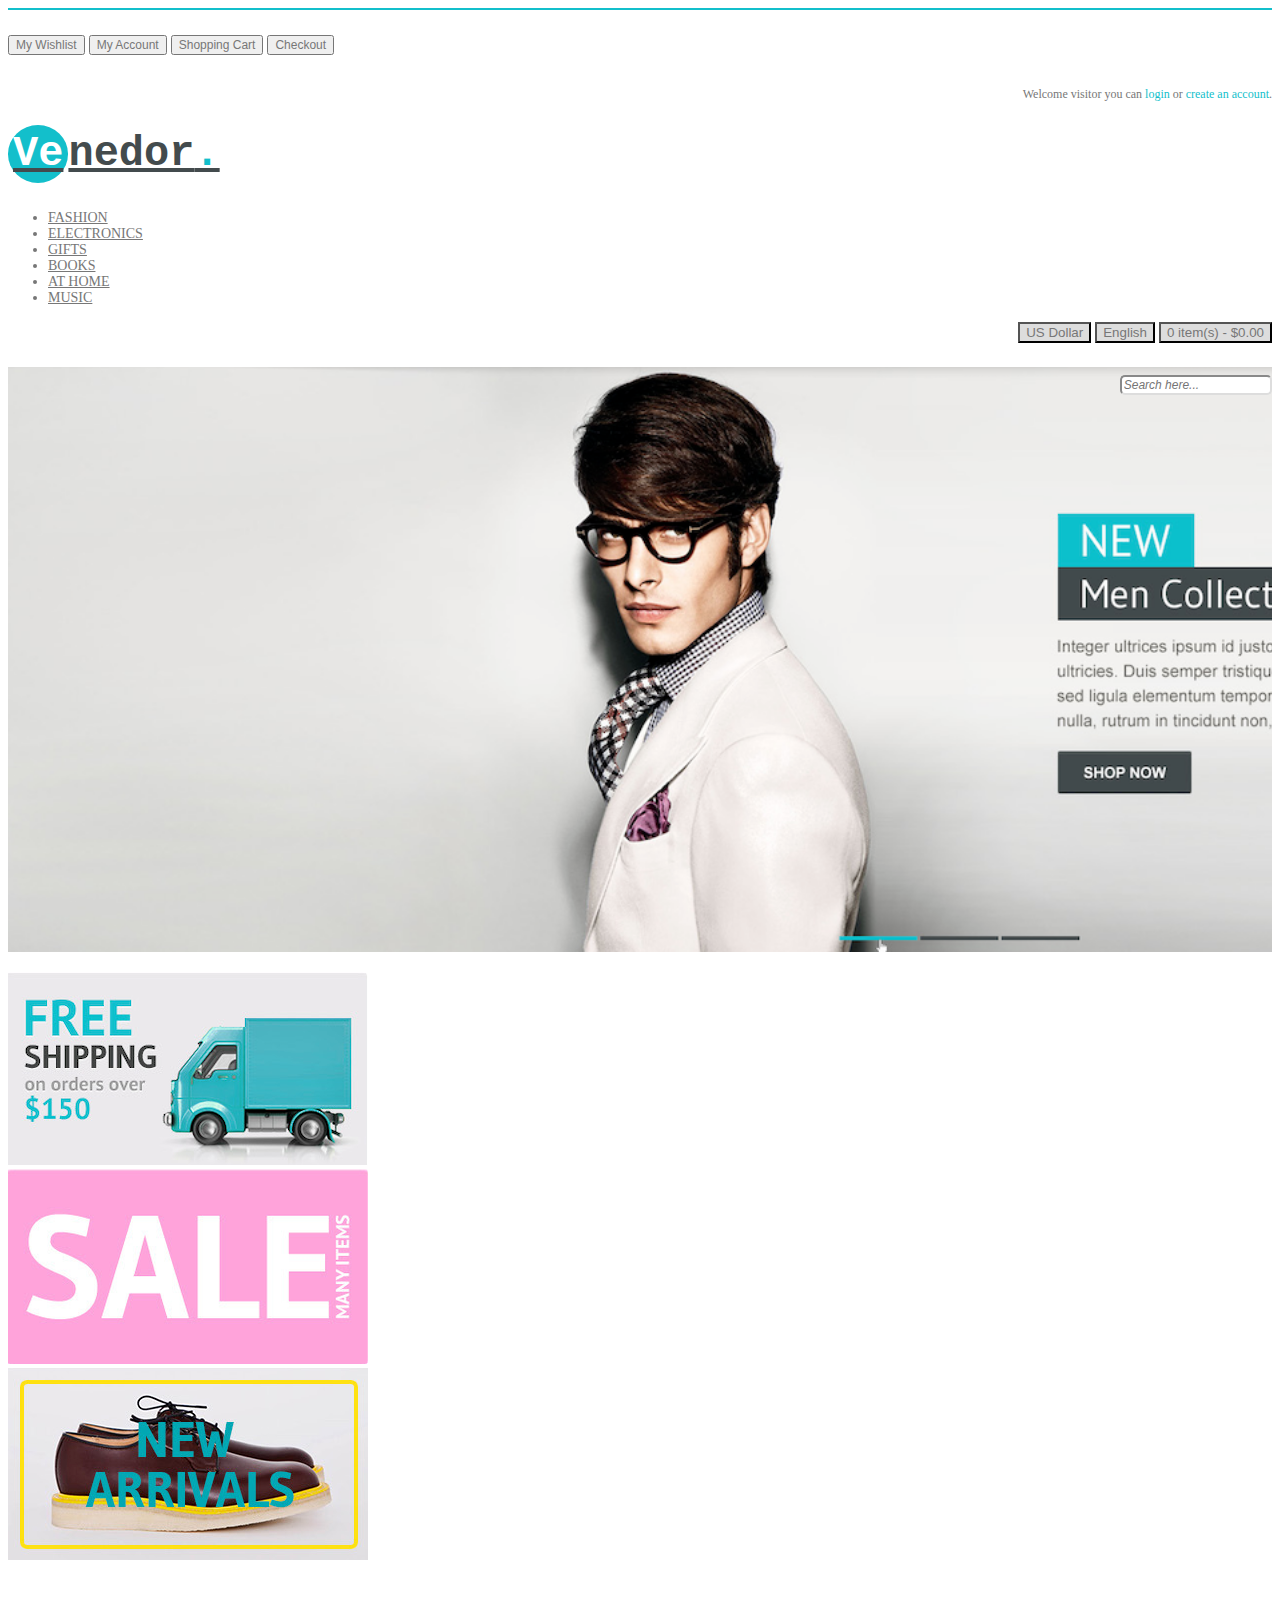
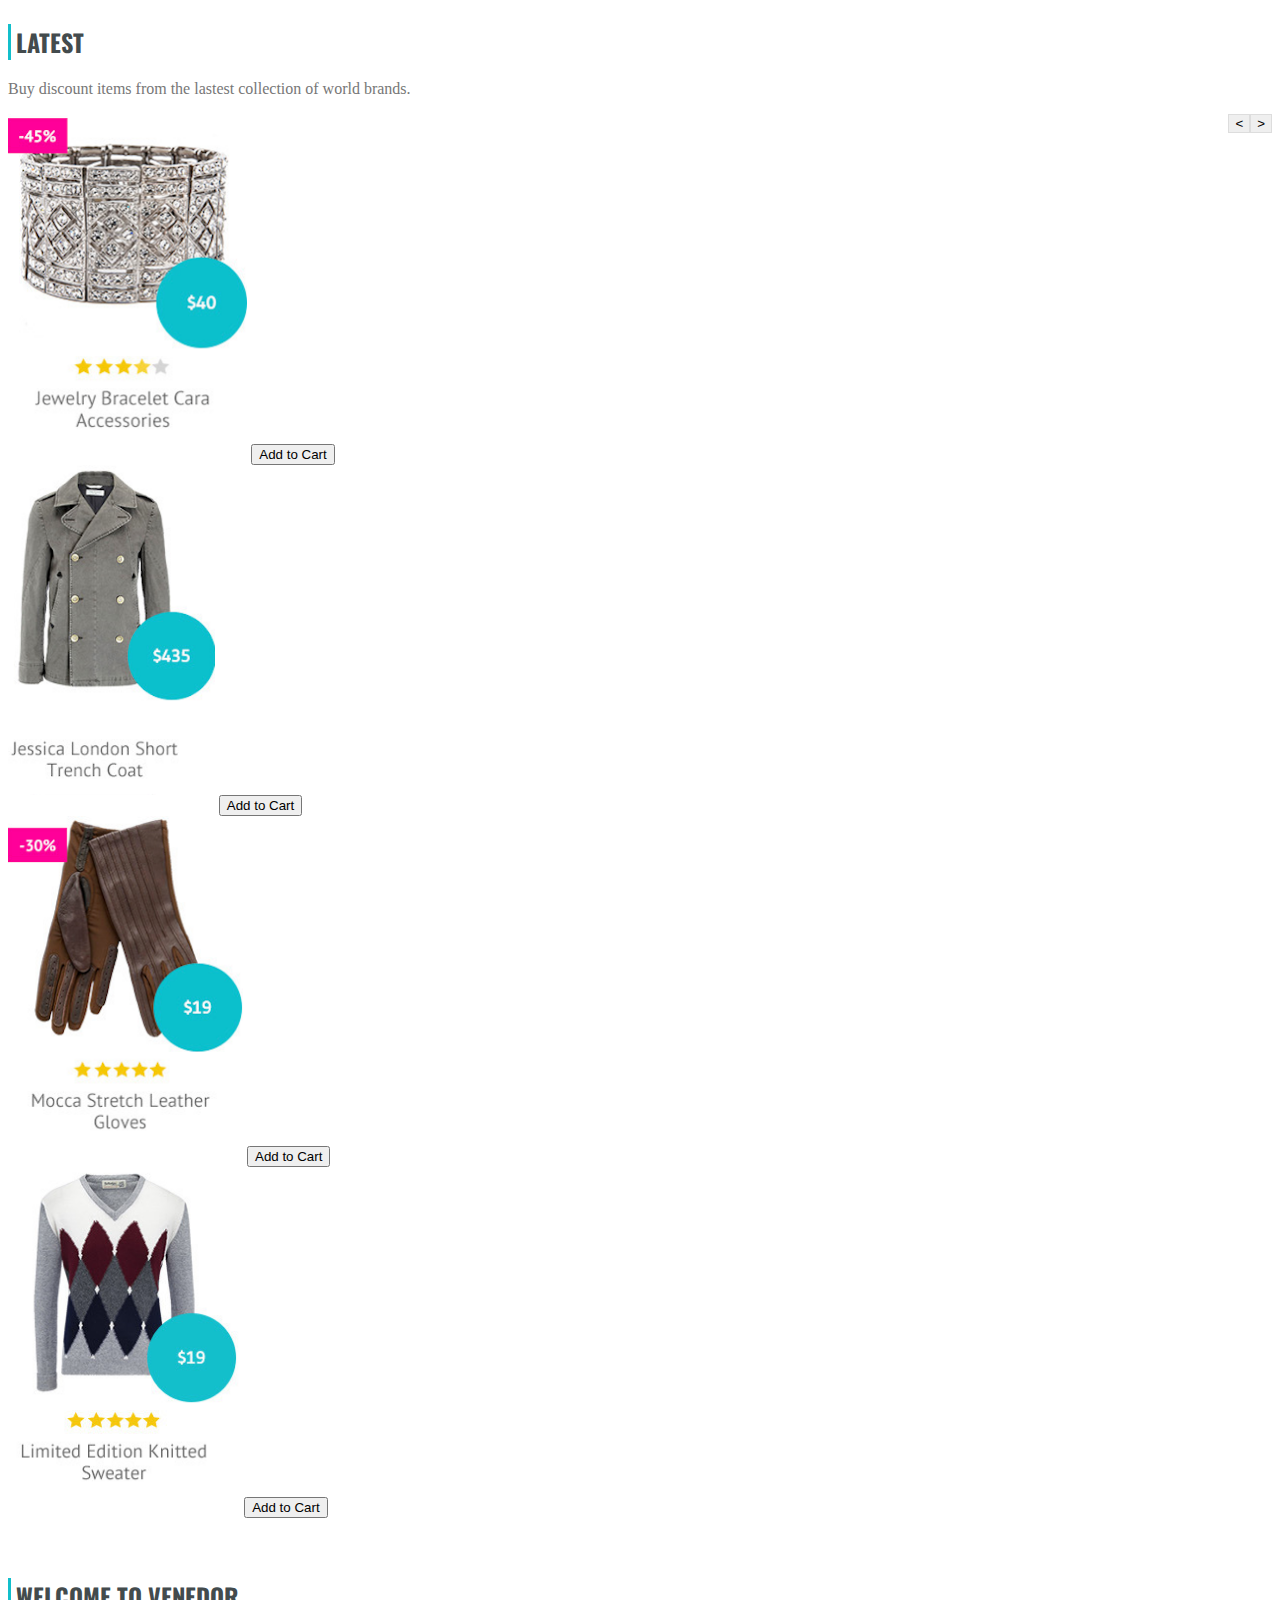
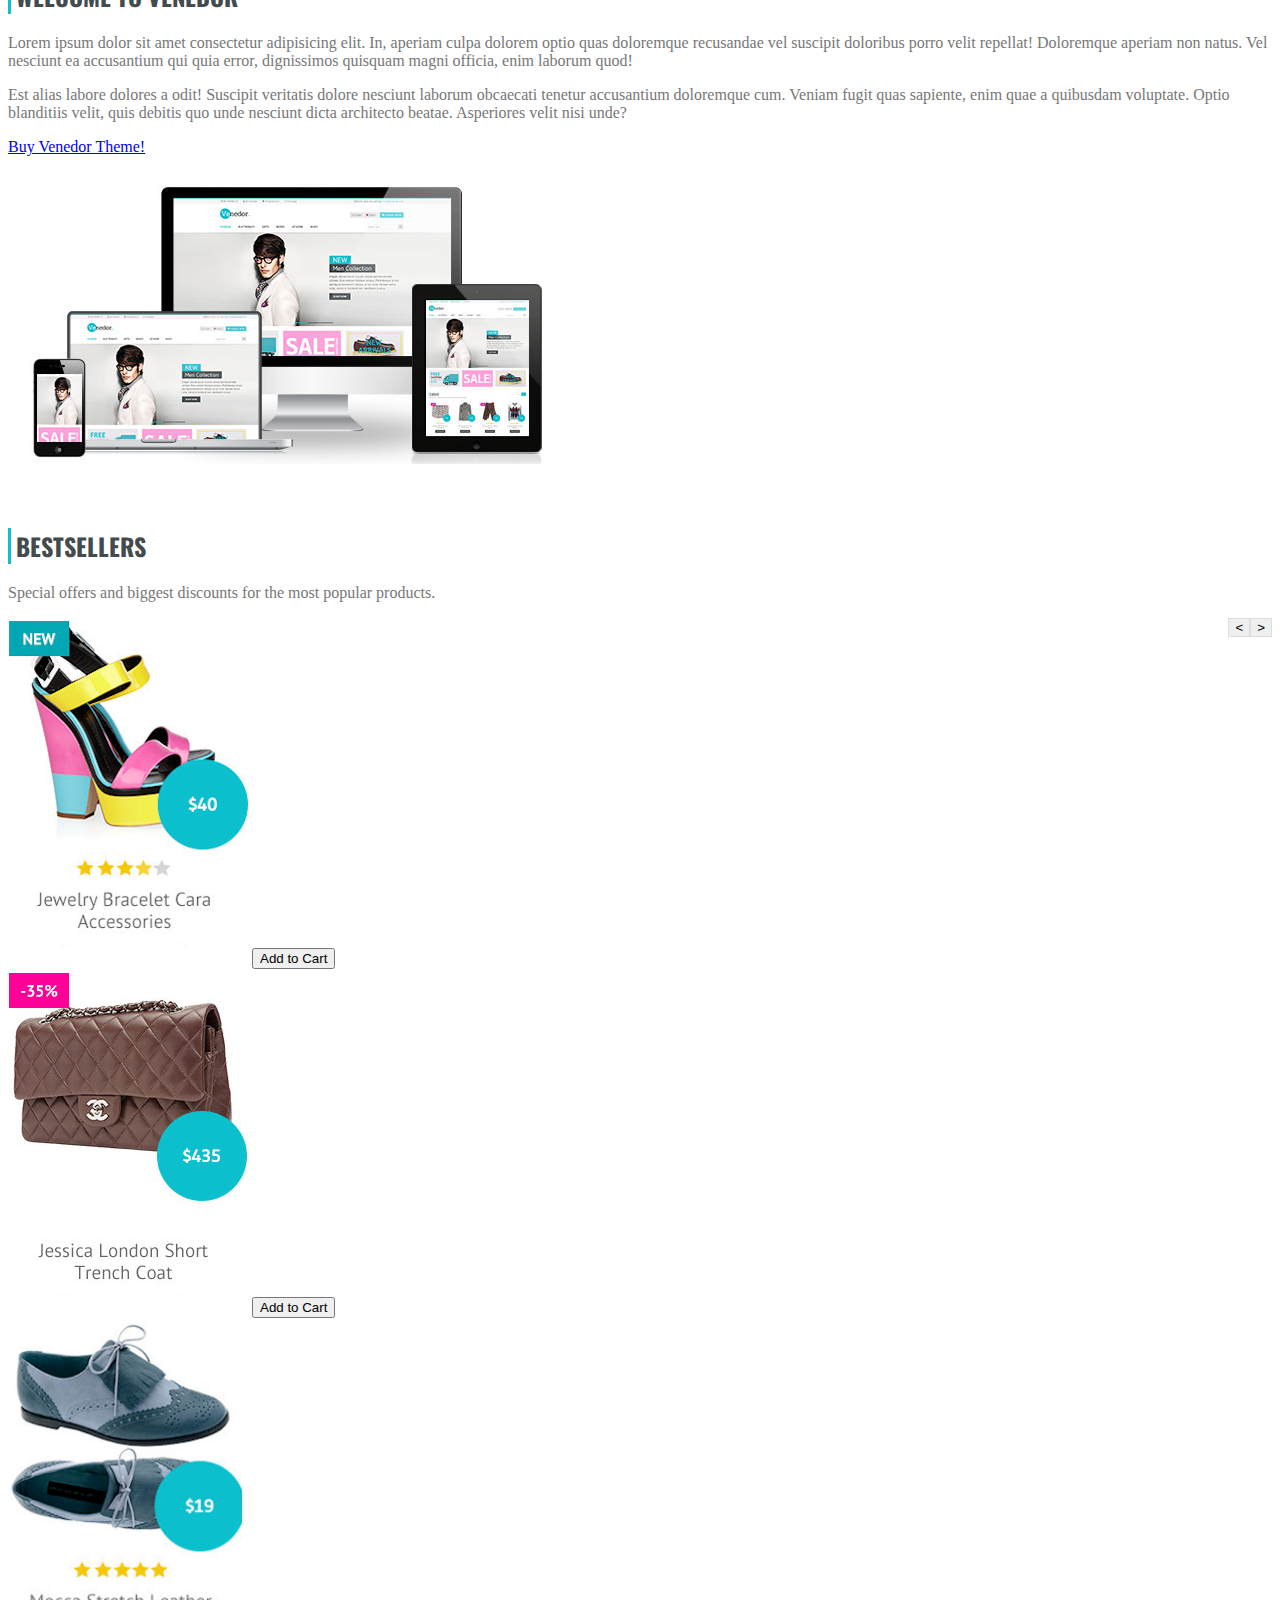
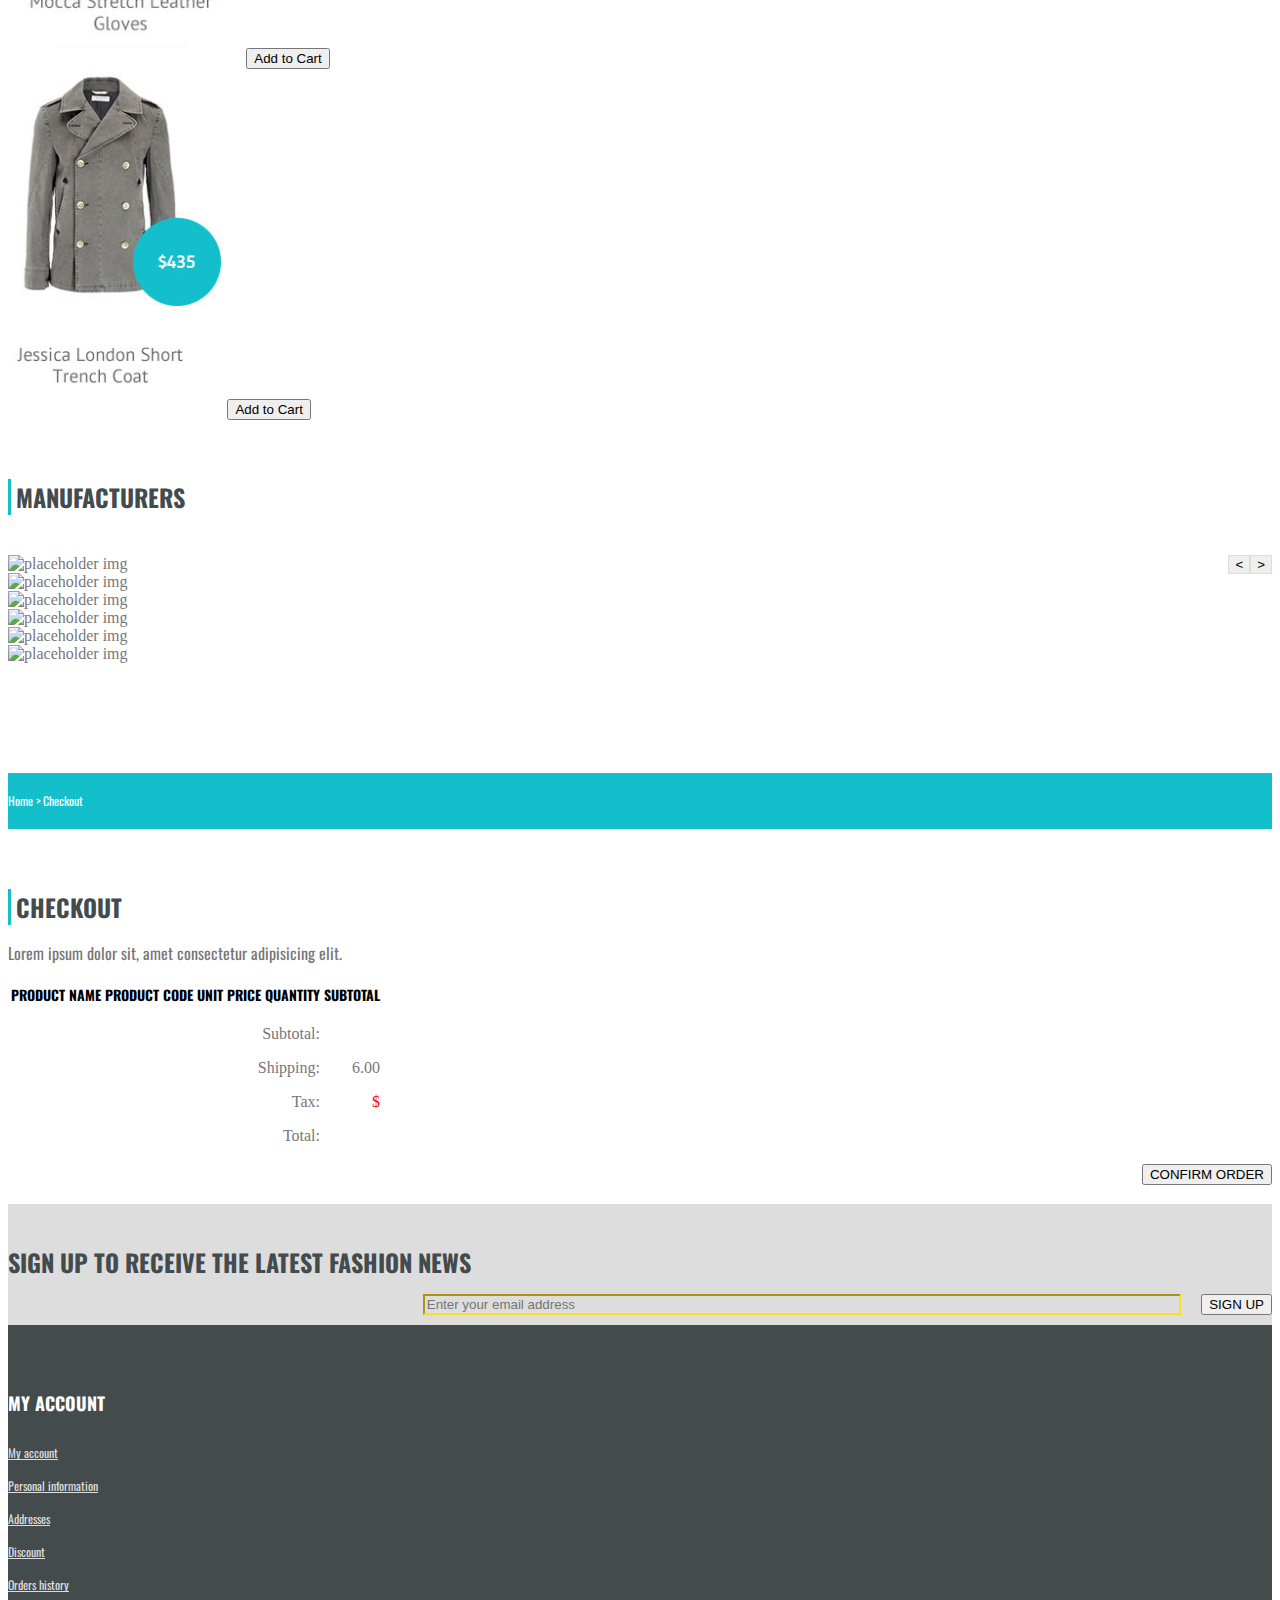
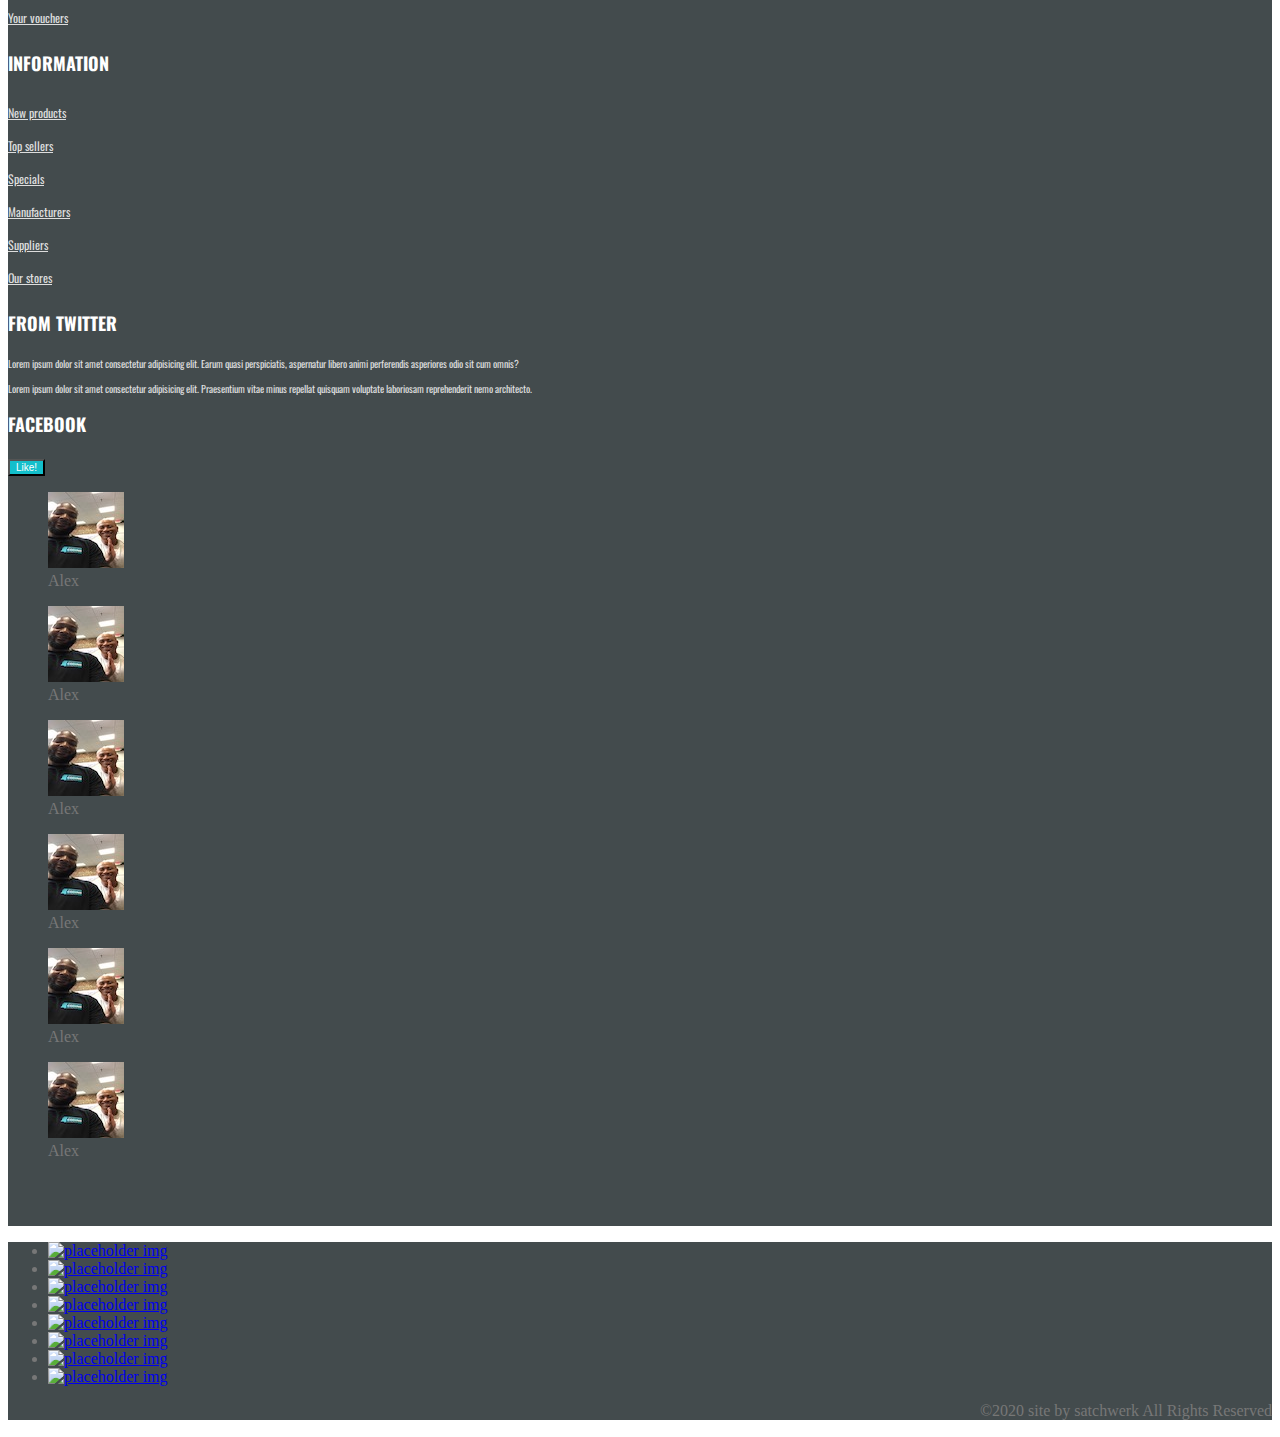
==== index.html @ bbfbc131 "first commit" ====
<!DOCTYPE html>
<html lang="en">
<head>
    <meta charset="UTF-8">
    <meta name="viewport" content="width=device-width, initial-scale=1.0">
    <meta http-equiv="X-UA-Compatible" content="ie=edge">
    <script src="https://kit.fontawesome.com/a6ddc4e9e0.js"></script>
    <link href="https://fonts.googleapis.com/css?family=Oswald:300&display=swap" rel="stylesheet">
    <link rel="stylesheet" href="https://cdn.jsdelivr.net/npm/bootstrap@4.5.3/dist/css/bootstrap.min.css" integrity="sha384-TX8t27EcRE3e/ihU7zmQxVncDAy5uIKz4rEkgIXeMed4M0jlfIDPvg6uqKI2xXr2" crossorigin="anonymous">
    <link rel="stylesheet" href="css/style.css">
    <title>Venedor</title>
</head>
<body>
    <!-- header -->
    <header class="header">
        <div class="container">
            <div class="row">
                <div class="col-md-6">
                    <nav class="topNav btn-group">
                        <button type="button" class="btn btn-link nav-button" id="myWishlist">My Wishlist</button>
                        <button type="button" class="btn btn-link nav-button" id="myAccount">My Account</button>
                        <button type="button" class="btn btn-link nav-button" id="shoppingCart">Shopping Cart</button>
                        <button type="button" class="btn btn-link nav-button" id="checkout">Checkout</button>
                    </nav>
                </div>
                <div class="col-md-6">
                    <p class="login">Welcome visitor you can <span class="highlight">login</span> or <span class="highlight">create an account</span>.</p>
                </div>
            </div>
            <!-- /.row -->
            <div class="row">
                <div class="col-md-6">
                    <h1 class="logo">
                        <a href="index.html"><span class="circle">Ve</span>nedor<span class="highlight">.</span></a>
                    </h1>
                    <nav id="mainNav">
                        <ul class="nav justify-content-between">
                            <li class="nav-item"><a href="#link">fashion</a></li>
                            <li class="nav-item"><a href="#link">electronics</a></li>
                            <li class="nav-item"><a href="#link">gifts</a></li>
                            <li class="nav-item"><a href="#link">books</a></li>
                            <li class="nav-item"><a href="#link">at home</a></li>
                            <li class="nav-item"><a href="#link">music</a></li>
                        </ul>
                    </nav>
                </div>
                <div class="col-md-6">
                    <div id="shoppingDiv">
                        <div class="shopping-buttons">
                            <button type="button" class="btn" id="currencyBtn">US Dollar</button>
                            <button type="button" class="btn" id="langBtn">English</button>
                            <button type="button" class="btn" id="cartBtn"><span id="cartItems">0</span> item(s) - $<span id="cartSubTotal">0.00</span></button>
                        </div>
                        <input type="search" placeholder="Search here..." class="item-search"><!-- icon here-->
                    </div>
                </div>
            </div>
            <!-- /.row -->
        </div>
    </header>
    <main class="main" id="main">
        <section class="section home-page">
            <section class="section jumbotron jumbotron-fluid hero">
                <!-- hero.png -->
            </section>
            <section class="section features container">
                <div class="row">
                    <div class="col-md-4">
                        <img src="media/free-shipping.png" alt="free shipping" class="img-fluid featured-img">
                    </div>
                    <div class="col-md-4">
                        <img src="media/sale.png" alt="sale" class="img-fluid featured-img">
                        
                    </div>
                    <div class="col-md-4">
                        <img src="media/new-arrivals.png" alt="new arrivals" class="img-fluid featured-img">
                        
                    </div>
                </div>
            </section>
            <section class="section latest container">
                <div class="row">
                    <div class="col-md-10">
                        <h2 class="latest-header">latest</h2>
                        <p class="latest-text">Buy discount items from the lastest collection of world brands.</p>
                    </div>
                    <div class="col-md-2">
                        <div class="toggle-buttons">
                            <button class="toggle-btn">&lt;</button><button class="toggle-btn">&gt;</button>
                        </div>
                    </div>
                </div>
                <!-- latest -->
                <div class="row" id="products1"></div>
            </section>
            <section class="section welcome container">
                <div class="row">
                    <div class="col-md-6">
                        <h2 class="welcome-header">Welcome to Venedor</h2>
                        <p class="welcometext">Lorem ipsum dolor sit amet consectetur adipisicing elit. In, aperiam culpa dolorem optio quas doloremque recusandae vel suscipit doloribus porro velit repellat! Doloremque aperiam non natus. Vel nesciunt ea accusantium qui quia error, dignissimos quisquam magni officia, enim laborum quod!</p>
                        <p class="welcometext">Est alias labore dolores a odit! Suscipit veritatis dolore nesciunt laborum obcaecati tenetur accusantium doloremque cum. Veniam fugit quas sapiente, enim quae a quibusdam voluptate. Optio blanditiis velit, quis debitis quo unde nesciunt dicta architecto beatae. Asperiores velit nisi unde?</p>
                        <p><a href="#link">Buy Venedor Theme!</a></p>
                    </div>
                    <div class="col-md-6">
                        <img src="media/platforms.png" alt="platforms" class="img-fluid platforms-img">
                    </div>
                </div>
            </section>
            <section class="section bestsellers container">
                <div class="row">
                    <div class="col-md-10">
                        <h2 class="bestsellers-header">Bestsellers</h2>
                        <p class="bestsellers-text">Special offers and biggest discounts for the most popular products.</p>
                    </div>
                    <div class="col-md-2">
                        <div class="toggle-buttons">
                            <button class="toggle-btn">&lt;</button><button class="toggle-btn">&gt;</button>
                        </div>
                    </div>
                </div>
                <!-- bestsellers -->
                <div class="row" id='products2'></div>
            </section>
            <section class="section manufacturers container">
                <div class="row">
                    <div class="col-md-10">
                        <h2 class="manufacturers-header">Manufacturers</h2>
                    </div>
                    <div class="col-md-2">
                        <div class="toggle-buttons">
                            <button class="toggle-btn">&lt;</button><button class="toggle-btn">&gt;</button>
                        </div>
                    </div>
                </div>
                <div class="row">
                    <div class="col-md-2">
                        <img src="https://via.placeholder.com/100x50" alt="placeholder img" class="img-fluid">  
                    </div>
                    <div class="col-md-2">
                        <img src="https://via.placeholder.com/100x50" alt="placeholder img" class="img-fluid">  
                    </div>
                    <div class="col-md-2">
                        <img src="https://via.placeholder.com/100x50" alt="placeholder img" class="img-fluid">  
                    </div>
                    <div class="col-md-2">
                        <img src="https://via.placeholder.com/100x50" alt="placeholder img" class="img-fluid">  
                    </div>
                    <div class="col-md-2">
                        <img src="https://via.placeholder.com/100x50" alt="placeholder img" class="img-fluid">  
                    </div>
                    <div class="col-md-2">
                        <img src="https://via.placeholder.com/100x50" alt="placeholder img" class="img-fluid">  
                    </div>
                </div>
            </section>     
        </section> 

        <!-- checkout page -->
        <section class="section checkout-page d-none">
            <div class="bar">
                <div class="container">
                    <div class="row">
                        <div class="col-md-12">
                            <p class="bar-text">Home &gt; Checkout</p>
                        </div>
                    </div>
                </div>
            </div>
            <section class="section checkout-section">
                <div class="container">
                    <div class="row">
                        <div class="col-md-6">
                            <h2 class="checkout-header">Checkout</h2>
                            <p class="checkout-text">Lorem ipsum dolor sit, amet consectetur adipisicing elit.</p>
                        </div>
                        <div class="col-md-6">
                            <p class="checkout-item-count"><span id="checkoutItemCount"></span></p>
                        </div>
                    </div>
                    <div class="row">
                        <div class="col-md-12">
                            <table class="table" id="table">
                                <tr class="table-headers">
                                    <td>product name</td>
                                    <td>product code</td>
                                    <td>unit price</td>
                                    <td>quantity</td>
                                    <td>subtotal</td>
                                </tr>
                                <!-- can I place a div inside a table row?? No!! But I can use tbody -->
                                <!-- load items here -->
                                <tbody id="tbody"></tbody>
                                <!-- load items here -->
                                <tr class="totals" id="totals">
                                    <td colspan="4">
                                        <p class="total-subtotal" id="totalSubtotal">Subtotal:</p>
                                        <p class="total-shipping" id="totalShipping">Shipping:</p>
                                        <p class="total-tax" id="totalTax">Tax:</p>
                                        <p class="total-total" id="totalTotal">Total:</p>
                                    </td>
                                    <td class="total-values" id="totalValues">
                                        <p class="subtotal-value" id="subtotalValue"></p>
                                        <p class="shipping-value" id="shippingValue">6.00</p>
                                        <p class="tax-value" id="taxValue"></p>
                                        <p class="total-value">$<span id="totalValue"></span></p>
                                    </td>
                                </tr>
                            </table>
                        </div>
                    </div>
                    <div class="row">
                        <div class="col-md-12">
                            <button class="btn btn-secondary confirm-button" id="confirmButton">confirm order</button>
                        </div>
                    </div>
                </div>
            </section>
        </section>


    </main>
    <footer class="footer">
        <section class="section email">
            <div class="container">
                <div class="row">
                    <div class="col-md-6">
                        <p class="signup-text">sign up to receive the latest fashion news</p>
                    </div>
                    <div class="col-md-6">
                        <div class="email-input">
                            <input type="email" placeholder="Enter your email address" value="" class="email-submission">
                            <button class="signup-button btn btn-secondary" id="signUpBtn">sign up</button>
                        </div>
                    </div>
                </div>
            </div>
        </section>
        <section class="section corporate">
            <div class="container">
                <div class="row">
                    <div class="col-md-3">
                        <div class="account-list">
                            <h2 class="account-header">my account</h2>
                            <ul class="account">
                                <li><a href="#link">My account</a></li>
                                <li><a href="#link">Personal information</a></li>
                                <li><a href="#link">Addresses</a></li>
                                <li><a href="#link">Discount</a></li>
                                <li><a href="#link">Orders history</a></li>
                                <li><a href="#link">Your vouchers</a></li>
                            </ul>
                        </div>
                    </div>
                    <div class="col-md-3">
                        <div class="info-list">
                            <h2 class="information-header">information</h2>
                            <ul class="info">
                                <li><a href="#link">New products</a></li>
                                <li><a href="#link">Top sellers</a></li>
                                <li><a href="#link">Specials</a></li>
                                <li><a href="#link">Manufacturers</a></li>
                                <li><a href="#link">Suppliers</a></li>
                                <li><a href="#link">Our stores</a></li>
                            </ul>
                        </div>
                    </div>
                    <div class="col-md-3">
                        <div class="twitter-div">
                            <h2 class="twitter-header">from twitter</h2>
                            <p class="tweet">Lorem ipsum dolor sit amet consectetur adipisicing elit. Earum quasi perspiciatis, aspernatur libero animi perferendis asperiores odio sit cum omnis?</p>
                            <p class="tweet">Lorem ipsum dolor sit amet consectetur adipisicing elit. Praesentium vitae minus repellat quisquam voluptate laboriosam reprehenderit nemo architecto.</p>
                        </div>
                    </div>
                    <div class="col-md-3">
                        <div class="facebook-div">
                            <div class="row">
                                <div class="col">
                                    <h2 class="facebook-header">facebook</h2>
                                </div>
                                <div class="col">
                                    <button class="like-button btn">Like!</button>
                                </div>
                            </div>
                            <div class="row">
                                <div class="col">
                                    <figure>
                                        <img src="media/alex.jpeg" alt="alex" class="img-fluid facebook-img">
                                        <figcaption>Alex</figcaption>
                                    </figure>
                                </div>
                                <div class="col">
                                    <figure>
                                        <img src="media/alex.jpeg" alt="alex" class="img-fluid facebook-img">
                                        <figcaption>Alex</figcaption>
                                    </figure>
                                </div>
                                <div class="col">
                                    <figure>
                                        <img src="media/alex.jpeg" alt="alex" class="img-fluid facebook-img">
                                        <figcaption>Alex</figcaption>
                                    </figure>
                                </div>
                            </div>
                            <div class="row">
                                <div class="col">
                                    <figure>
                                        <img src="media/alex.jpeg" alt="alex" class="img-fluid facebook-img">
                                        <figcaption>Alex</figcaption>
                                    </figure>
                                </div>
                                <div class="col">
                                    <figure>
                                        <img src="media/alex.jpeg" alt="alex" class="img-fluid facebook-img">
                                        <figcaption>Alex</figcaption>
                                    </figure>
                                </div>
                                <div class="col">
                                    <figure>
                                        <img src="media/alex.jpeg" alt="alex" class="img-fluid facebook-img">
                                        <figcaption>Alex</figcaption>
                                    </figure>
                                </div>
                            </div>
                        </div>
                    </div>
                </div>
            </div>
        </section>
        <section class="section colophon">
            <div class="container">
                <div class="row">
                    <div class="col-md-6">
                        <ul class="nav social-icons justify-content-around">
                            <li class="list-item social-icon"><a href="#link">
                                <img src="https://via.placeholder.com/20x20" alt="placeholder img" class="img-fluid"></a>
                            </li>
                            <li class="list-item social-icon"><a href="#link">
                                <img src="https://via.placeholder.com/20x20" alt="placeholder img" class="img-fluid"></a>
                            </li>
                            <li class="list-item social-icon"><a href="#link">
                                <img src="https://via.placeholder.com/20x20" alt="placeholder img" class="img-fluid"></a>
                            </li>
                            <li class="list-item social-icon"><a href="#link">
                                <img src="https://via.placeholder.com/20x20" alt="placeholder img" class="img-fluid"></a>
                            </li>
                            <li class="list-item social-icon"><a href="#link">
                                <img src="https://via.placeholder.com/20x20" alt="placeholder img" class="img-fluid"></a>
                            </li>
                            <li class="list-item social-icon"><a href="#link">
                                <img src="https://via.placeholder.com/20x20" alt="placeholder img" class="img-fluid"></a>
                            </li>
                            <li class="list-item social-icon"><a href="#link">
                                <img src="https://via.placeholder.com/20x20" alt="placeholder img" class="img-fluid"></a>
                            </li>
                            <li class="list-item social-icon"><a href="#link">
                                <img src="https://via.placeholder.com/20x20" alt="placeholder img" class="img-fluid"></a>
                            </li>
                        </ul>
                    </div>
                    <div class="col-md-6">
                        <p class="colophon-text">&copy;2020 site by satchwerk All Rights Reserved</p>
                    </div>
                </div>
            </div>
        </section>
    </footer>
    

    <script src="https://code.jquery.com/jquery-3.5.1.slim.min.js" integrity="sha384-DfXdz2htPH0lsSSs5nCTpuj/zy4C+OGpamoFVy38MVBnE+IbbVYUew+OrCXaRkfj" crossorigin="anonymous"></script>
    <script src="https://cdn.jsdelivr.net/npm/bootstrap@4.5.3/dist/js/bootstrap.bundle.min.js" integrity="sha384-ho+j7jyWK8fNQe+A12Hb8AhRq26LrZ/JpcUGGOn+Y7RsweNrtN/tE3MoK7ZeZDyx" crossorigin="anonymous"></script>

    <script src="js/app.js"></script>
</body>
</html>
---- css/style.css ----
:root {
    --mainFont: 'Oswald', sans-serif;
    --primaryCo: #13bfcb;
    --secondaryCo: #434b4d;
    --emailBorder: #fce01d;
    --textColor: #777;
    --signUpCo: #d6d6d6;
}

* {
    box-sizing: border-box;
}

body {
    /* background: #eaeae3; */
    color: var(--textColor);
}

.highlight {
    color: var(--primaryCo);
}

a {
    transition: 0.5s color ease;
}

a:hover {
    text-decoration: none;
}

/* header */

header {
    width: 100%;
    padding: 25px 0;
    border-top: 2px solid var(--primaryCo);
}
.topNav {
    margin-bottom: 32px;
}
.nav-button {
    font-size: 12px;
    color: var(--textColor);
    text-decoration: none; 
}


.nav-button:hover {
    color: var(--primaryCo);
    text-decoration: none;
}

.login {
    text-align: right;
    font-size: 12px;
}

.logo {
    margin-bottom: 32px;
    font-size: 42px;
    font-family: monospace;
}

.logo a {
    color: var(--secondaryCo);
}

.circle {
    background: var(--primaryCo);
    border-radius: 50%;
    padding: 5px;
    color: #fff;
}

#mainNav li {
    font-size: 14px;
    text-transform: uppercase;
}

#mainNav a {
    color: #777;
}

#mainNav a:hover {
    color: var(--primaryCo);
}

#shoppingDiv {
    float: right;
}

.shopping-buttons {
    margin-bottom: 32px;
}

.shopping-buttons button {
    background: #ddd;
    color: #777;
}

.shopping-buttons button:hover {
    background: var(--primaryCo);
    color: #fff;
}

.item-search {
    width: 60%;
    font-size: 12px;
    font-style: italic;
    border-color: #ddd;
    border-radius: 5px; 
    float: right;
}
/* main */

.main .section {
    padding: 20px 0;
}

.main h2, .checkout-header {
    padding-left: 5px;
    font-family: var(--mainFont);
    color: var(--secondaryCo);
    text-transform: uppercase;
    border-left: 3px solid var(--primaryCo);
}

.hero {
    background: url(../media/hero.png);
    background-repeat: no-repeat;
    background-size: cover;
    height: 65vh;
}

.toggle-buttons {
    float: right;
}

.toggle-btn {
    border: 1px solid #ddd;
}

.toggle-btn:hover {
    background: var(--primaryCo);
    color: #fff;
}

.latest-img, .bestsellers-img {
    margin-bottom: 15px; 
    max-height: 330px;
}

.add-button {
    margin: 0 auto;
}

.manufacturers {
    margin-bottom: 50px;
}

.manufacturers-header {
    margin-bottom: 40px;
}

/* footer */

.email {
    padding: 10px 0;
    background: #ddd;
}

.signup-text {
    margin-bottom: 0;
    font-family: var(--mainFont);
    font-size: 24px;
    font-weight: 800;
    color: var(--secondaryCo);
    text-transform: uppercase;
    line-height: 2;
}

.email-input {
    margin-top: 8px;
    display: flex;
    justify-content: flex-end;
}

.email-submission {
    margin-right: 20px;
    width: 60%;
    background: #ddd;
    border-color: var(--emailBorder);
}

.signup-button {
    text-transform: uppercase;
}

.corporate {
    padding: 50px 0;
    background: var(--secondaryCo);
}

.corporate h2 {
    margin-bottom: 20px;
    font-size: 18px;
    font-family: var(--mainFont);
    color: #fff;
    text-transform: uppercase;
}

.corporate ul {
    padding-left: 0;
}

.corporate li {
    padding: 8px 0;
    font-size: 12px;
    font-family: var(--mainFont);
}

.corporate li a {
    color: #ddd;
}

.corporate li a:hover {
    color: var(--primaryCo);
}

.tweet  {
    font-size: 10px;
    font-family: var(--mainFont);
    color: #ddd;
}

.like-button {
    font-size: 10px;
    background: var(--primaryCo);
    color: #fff;
}

.colophon {
    background: var(--secondaryCo);
}

.colophon-text {
    text-align: right;
}

/* checkout */

.bar {
    padding: 4px 0;
    width: 100%;
    background: var(--primaryCo);
}

.bar-text {
    margin: 0;
    line-height: 4;
    font-size: 12px;
    font-family: var(--mainFont);
    color: #fff;
}


.checkout-header {
    margin: 40px 0 10px;
    color: #000;
}

.checkout-text {
    font-family: var(--mainFont);
}

.checkout-item-count {
    text-align: right; 
}

.table-headers {
    font-family: var(--mainFont);
    font-weight: 900;
    font-size: 14px;
    text-transform: uppercase;
    text-align: center; 
    color: #000;
}

#checkoutImg {
    display: flex;
    /* justify-content: space-between; */
}

.checkout-img {
    margin-right: 20px;
}


.item-name {
    font-family: var(--mainFont);
    font-weight: 900;
    text-transform: uppercase;
    color: #000;
}

.item-color, .item-size {
    margin: 2px; 
    font-weight: 200;
    text-transform: capitalize;
    color: #777;
}

#productCode {
    font-size: 12px;
    color: #777;
    text-align: center; 
}

.item-subtotal {
    text-align: center;
}

#itemQuantity {
    display: flex;
    align-items: flex-start;
    float: right; 
}

#qtyInput {
    width: 40px;
    margin-right: 20px;
}

.qty-btns {
    display: flex;
    flex-direction: column;
}

.quantity-btn {
    width: 40%;
    background: var(--primaryCo);
    color: #fff;
    border: 1px solid var(--secondaryCo);
}

#itemSubtotal, .total-value {
    text-align: right;
    color: #ff0000;
}

#totals p {
    text-align: right; 
}

.subtotal-value, .shipping-value, .tax-value {
    text-align: right; 
}

.confirm-button {
    text-transform: uppercase;
    float: right; 
}
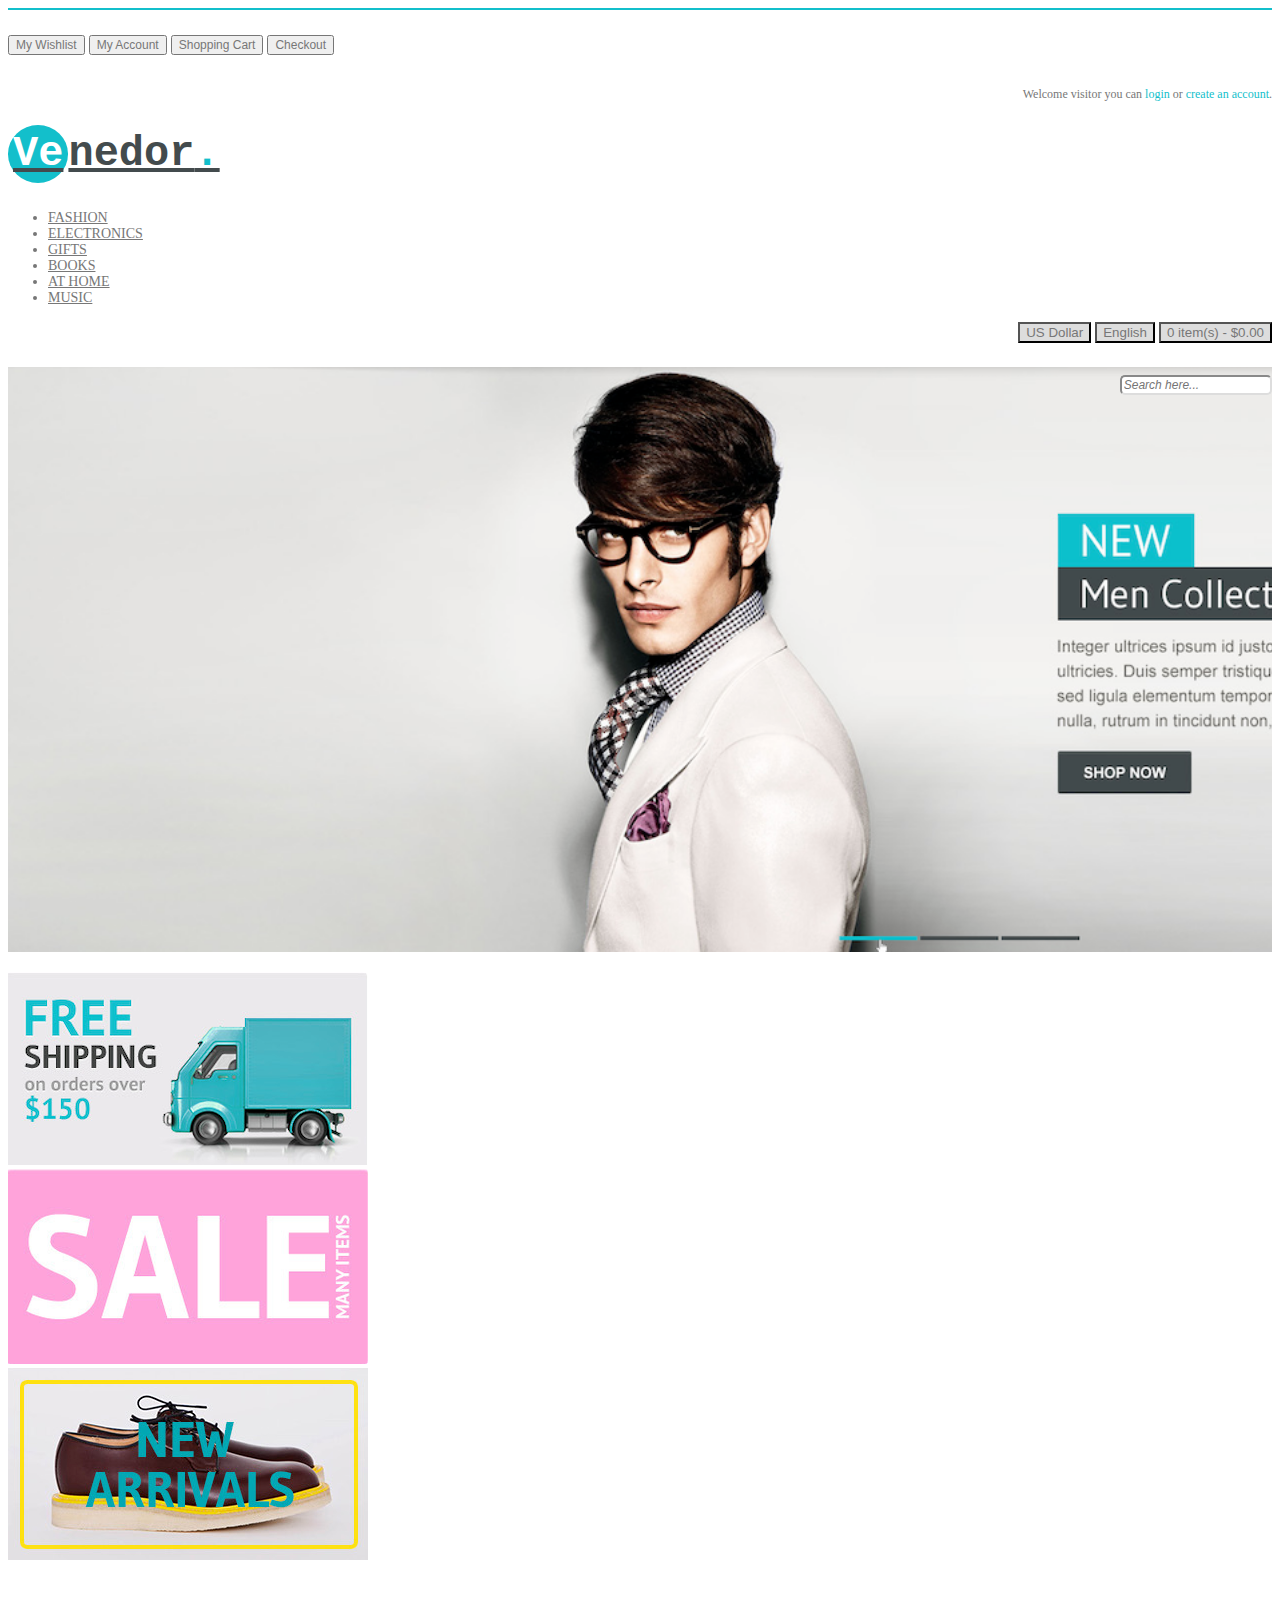
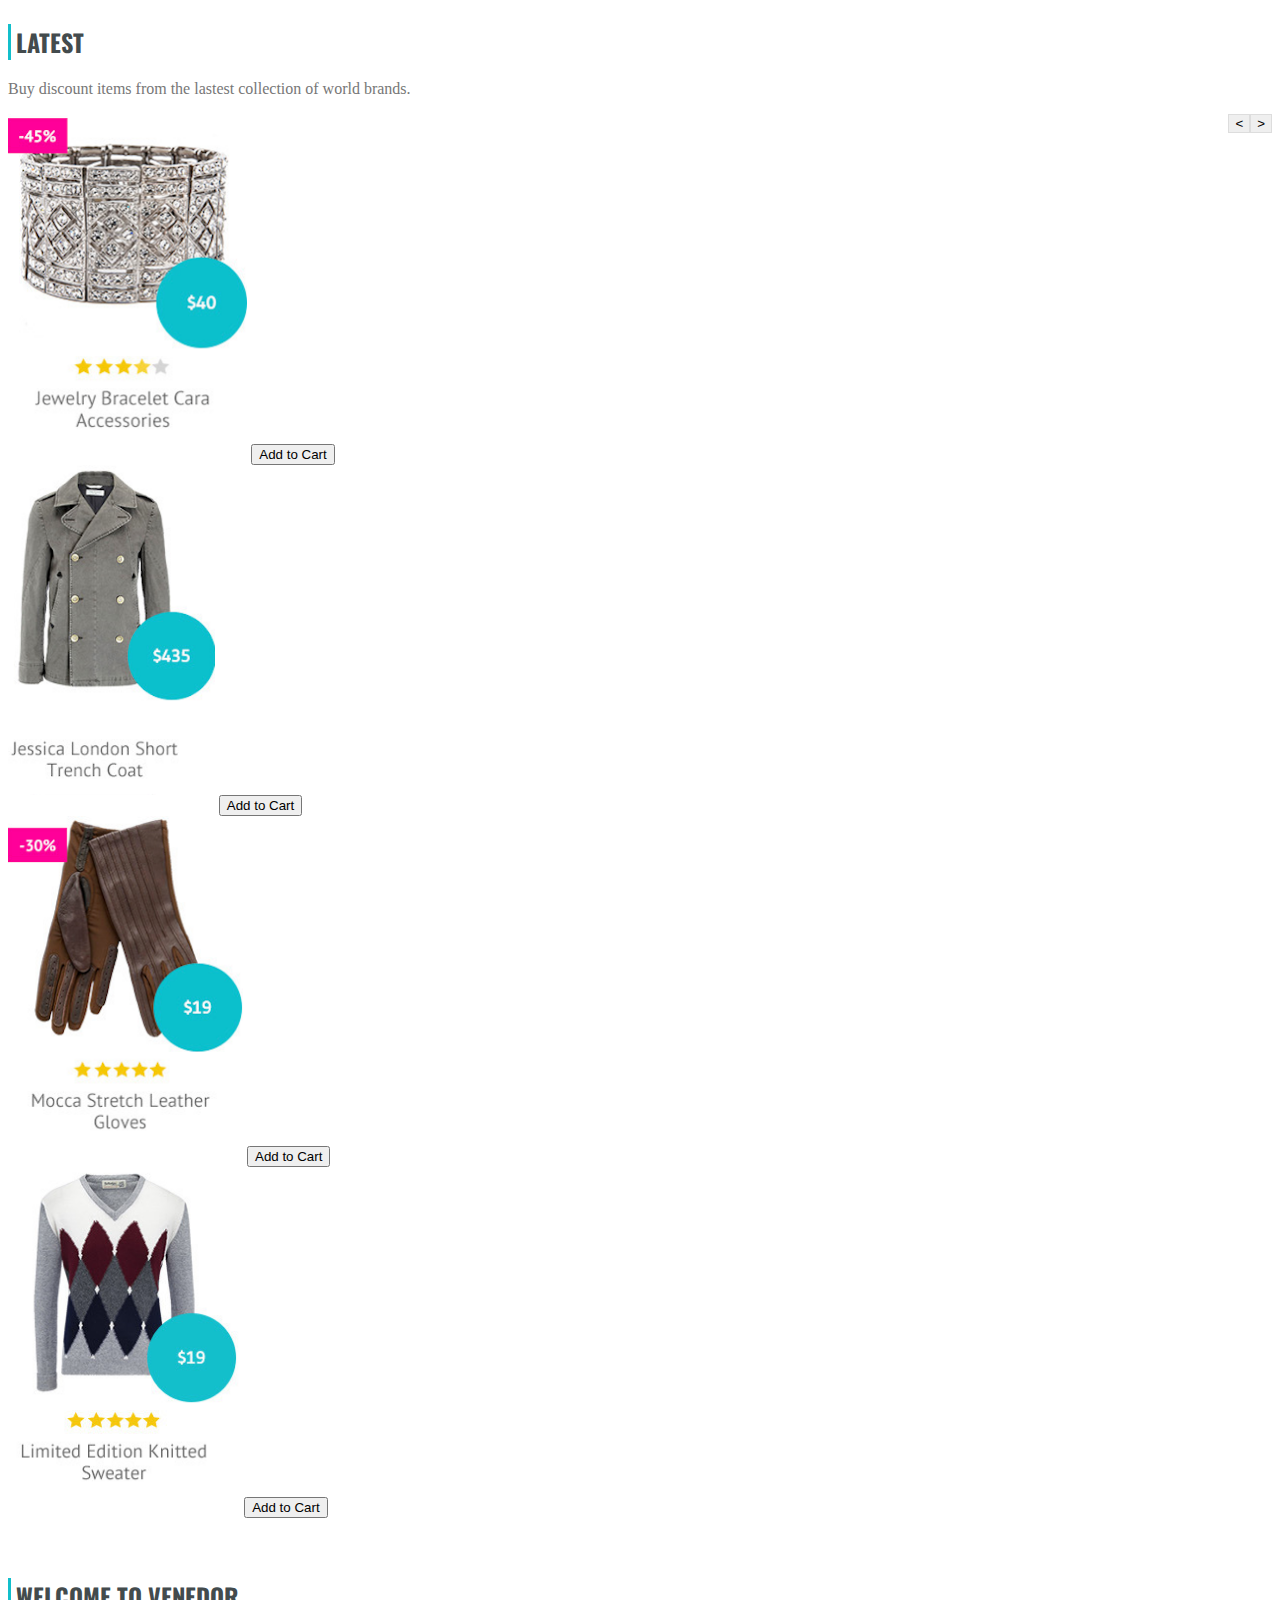
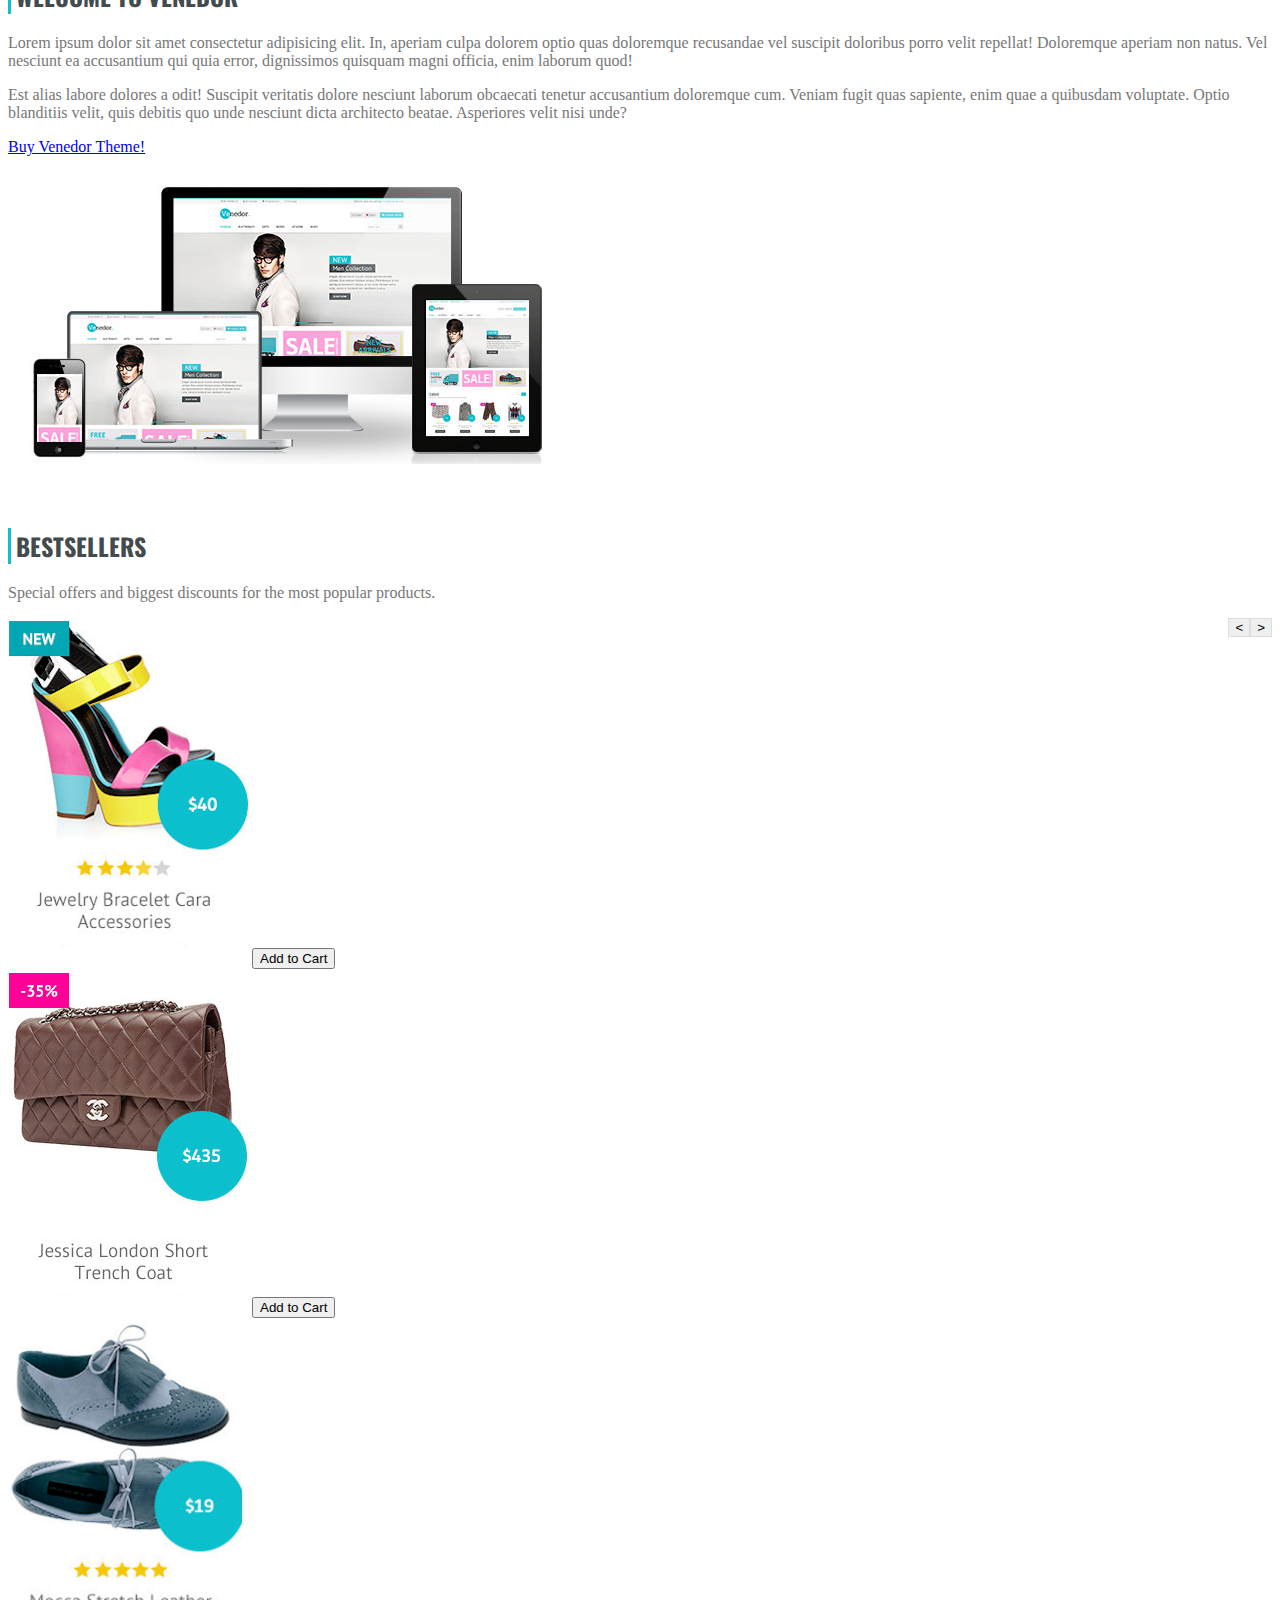
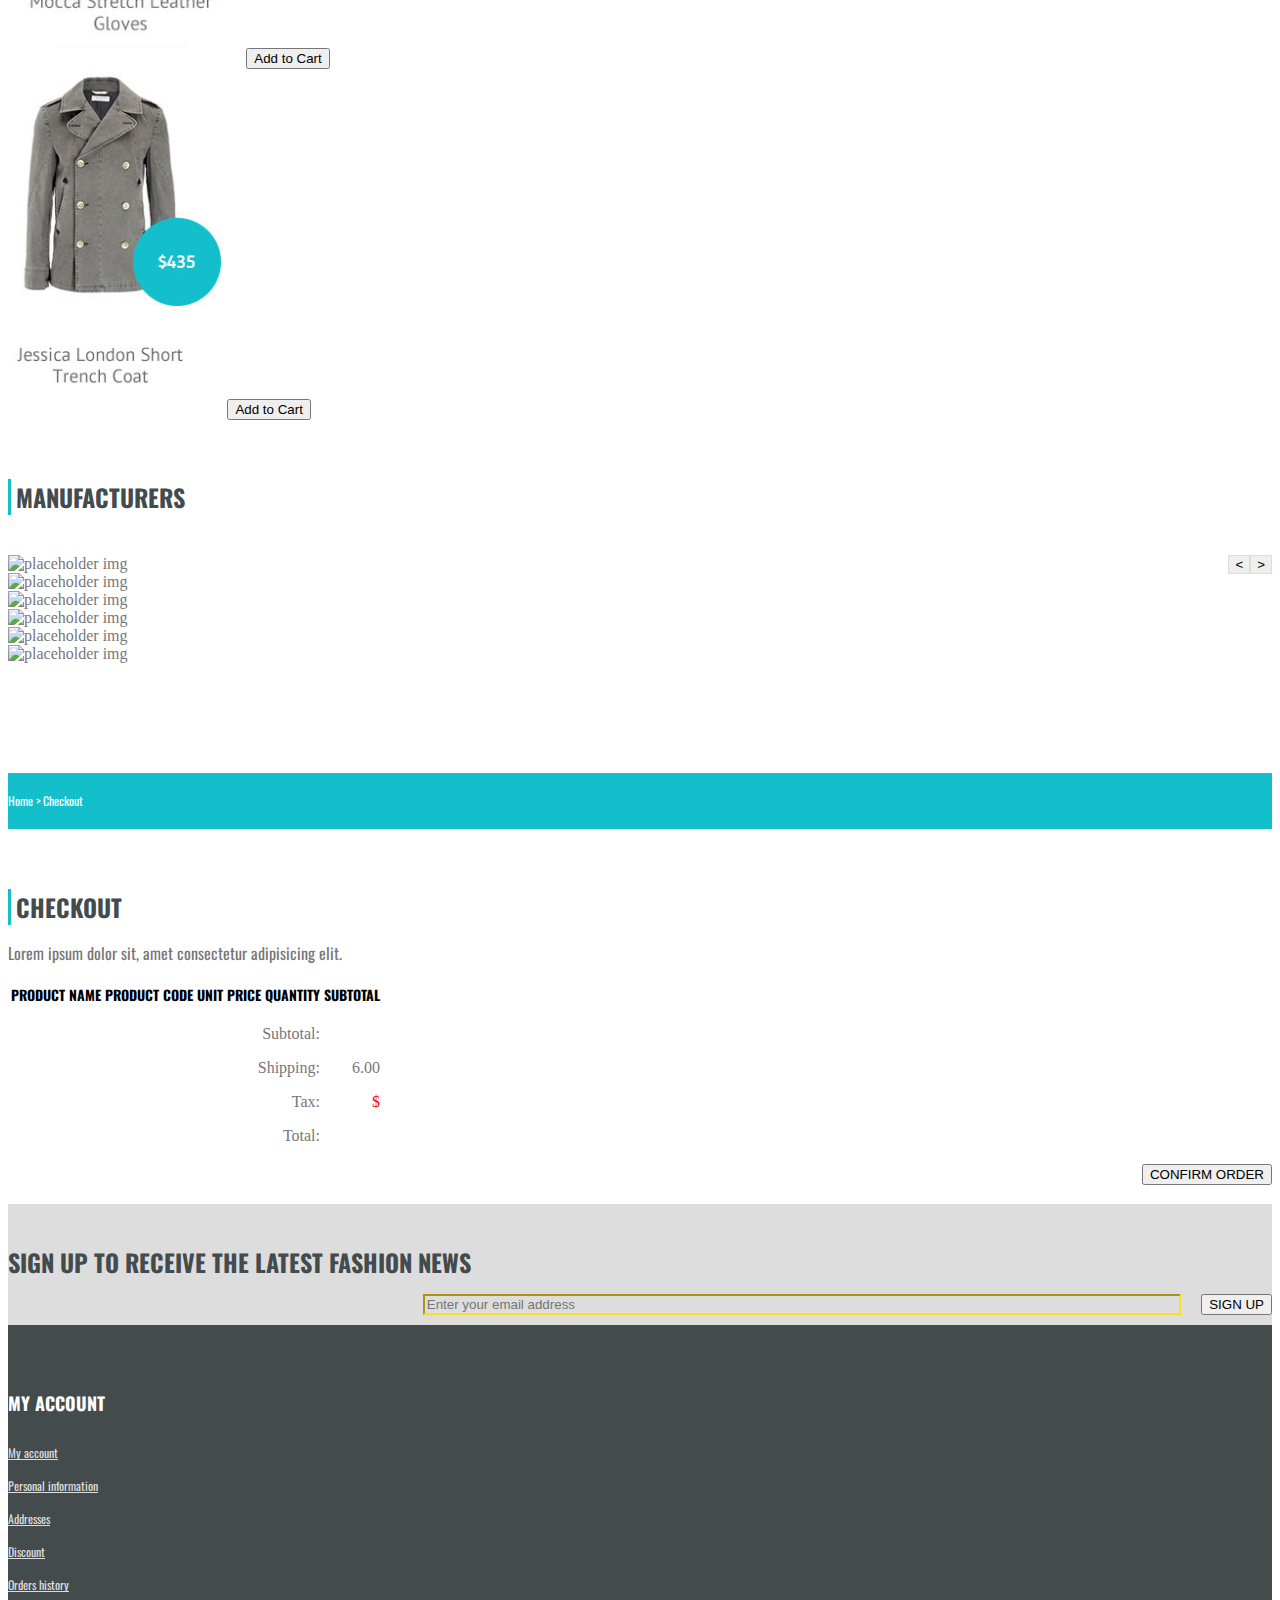
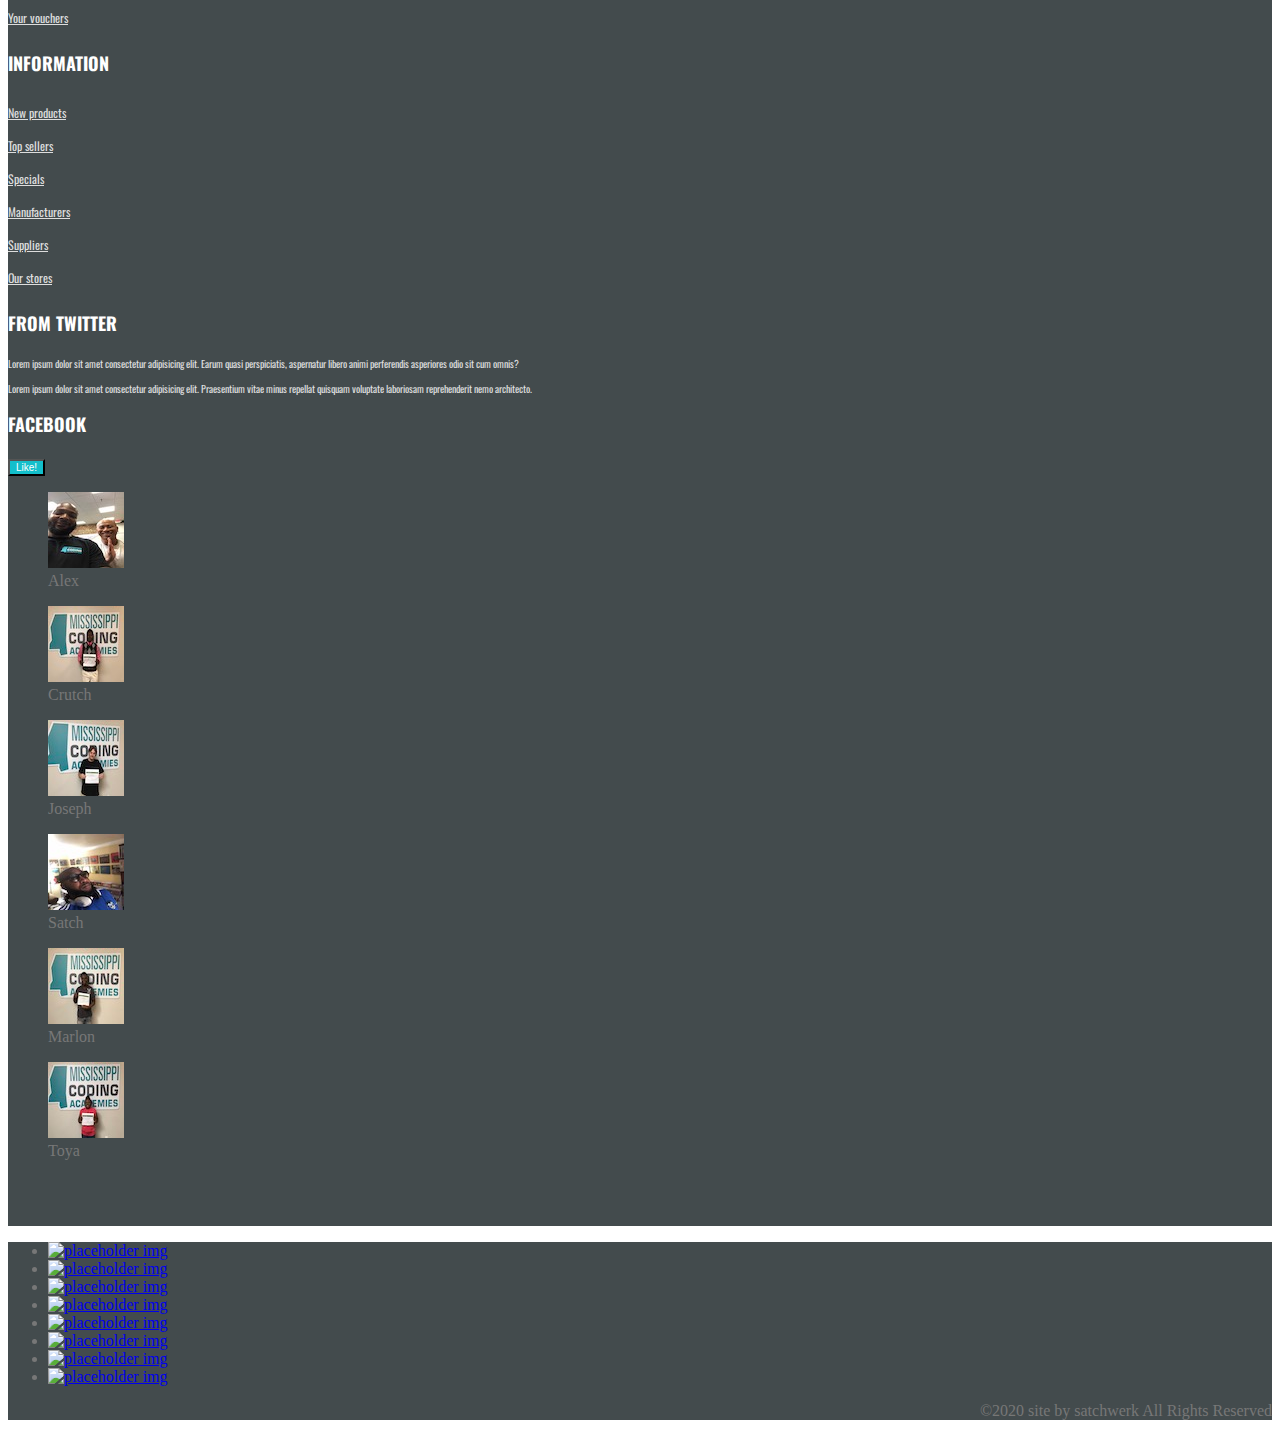
==== commit 6016a3dc: "worked on loadData method" ====
--- a/index.html
+++ b/index.html
@@ -7,6 +7,7 @@
     <script src="https://kit.fontawesome.com/a6ddc4e9e0.js"></script>
     <link href="https://fonts.googleapis.com/css?family=Oswald:300&display=swap" rel="stylesheet">
     <link rel="stylesheet" href="https://cdn.jsdelivr.net/npm/bootstrap@4.5.3/dist/css/bootstrap.min.css" integrity="sha384-TX8t27EcRE3e/ihU7zmQxVncDAy5uIKz4rEkgIXeMed4M0jlfIDPvg6uqKI2xXr2" crossorigin="anonymous">
+    
     <link rel="stylesheet" href="css/style.css">
     <title>Venedor</title>
 </head>
@@ -32,6 +33,7 @@
                 <div class="col-md-6">
                     <h1 class="logo">
                         <a href="index.html"><span class="circle">Ve</span>nedor<span class="highlight">.</span></a>
+                        
                     </h1>
                     <nav id="mainNav">
                         <ul class="nav justify-content-between">
@@ -91,7 +93,7 @@
                     </div>
                 </div>
                 <!-- latest -->
-                <div class="row" id="products1"></div>
+                <div class="row products1" id="products1"></div>
             </section>
             <section class="section welcome container">
                 <div class="row">
@@ -132,7 +134,7 @@
                         </div>
                     </div>
                 </div>
-                <div class="row">
+                <div class="row manufacturers-icons">
                     <div class="col-md-2">
                         <img src="https://via.placeholder.com/100x50" alt="placeholder img" class="img-fluid">  
                     </div>
@@ -281,46 +283,9 @@
                                     <button class="like-button btn">Like!</button>
                                 </div>
                             </div>
-                            <div class="row">
-                                <div class="col">
-                                    <figure>
-                                        <img src="media/alex.jpeg" alt="alex" class="img-fluid facebook-img">
-                                        <figcaption>Alex</figcaption>
-                                    </figure>
-                                </div>
-                                <div class="col">
-                                    <figure>
-                                        <img src="media/alex.jpeg" alt="alex" class="img-fluid facebook-img">
-                                        <figcaption>Alex</figcaption>
-                                    </figure>
-                                </div>
-                                <div class="col">
-                                    <figure>
-                                        <img src="media/alex.jpeg" alt="alex" class="img-fluid facebook-img">
-                                        <figcaption>Alex</figcaption>
-                                    </figure>
-                                </div>
+                            <div class="row fb-friends1">
                             </div>
-                            <div class="row">
-                                <div class="col">
-                                    <figure>
-                                        <img src="media/alex.jpeg" alt="alex" class="img-fluid facebook-img">
-                                        <figcaption>Alex</figcaption>
-                                    </figure>
-                                </div>
-                                <div class="col">
-                                    <figure>
-                                        <img src="media/alex.jpeg" alt="alex" class="img-fluid facebook-img">
-                                        <figcaption>Alex</figcaption>
-                                    </figure>
-                                </div>
-                                <div class="col">
-                                    <figure>
-                                        <img src="media/alex.jpeg" alt="alex" class="img-fluid facebook-img">
-                                        <figcaption>Alex</figcaption>
-                                    </figure>
-                                </div>
-                            </div>
+                            <div class="row fb-friends2"></div>
                         </div>
                     </div>
                 </div>
@@ -369,6 +334,8 @@
     <script src="https://code.jquery.com/jquery-3.5.1.slim.min.js" integrity="sha384-DfXdz2htPH0lsSSs5nCTpuj/zy4C+OGpamoFVy38MVBnE+IbbVYUew+OrCXaRkfj" crossorigin="anonymous"></script>
     <script src="https://cdn.jsdelivr.net/npm/bootstrap@4.5.3/dist/js/bootstrap.bundle.min.js" integrity="sha384-ho+j7jyWK8fNQe+A12Hb8AhRq26LrZ/JpcUGGOn+Y7RsweNrtN/tE3MoK7ZeZDyx" crossorigin="anonymous"></script>
 
+
+
     <script src="js/app.js"></script>
 </body>
 </html>